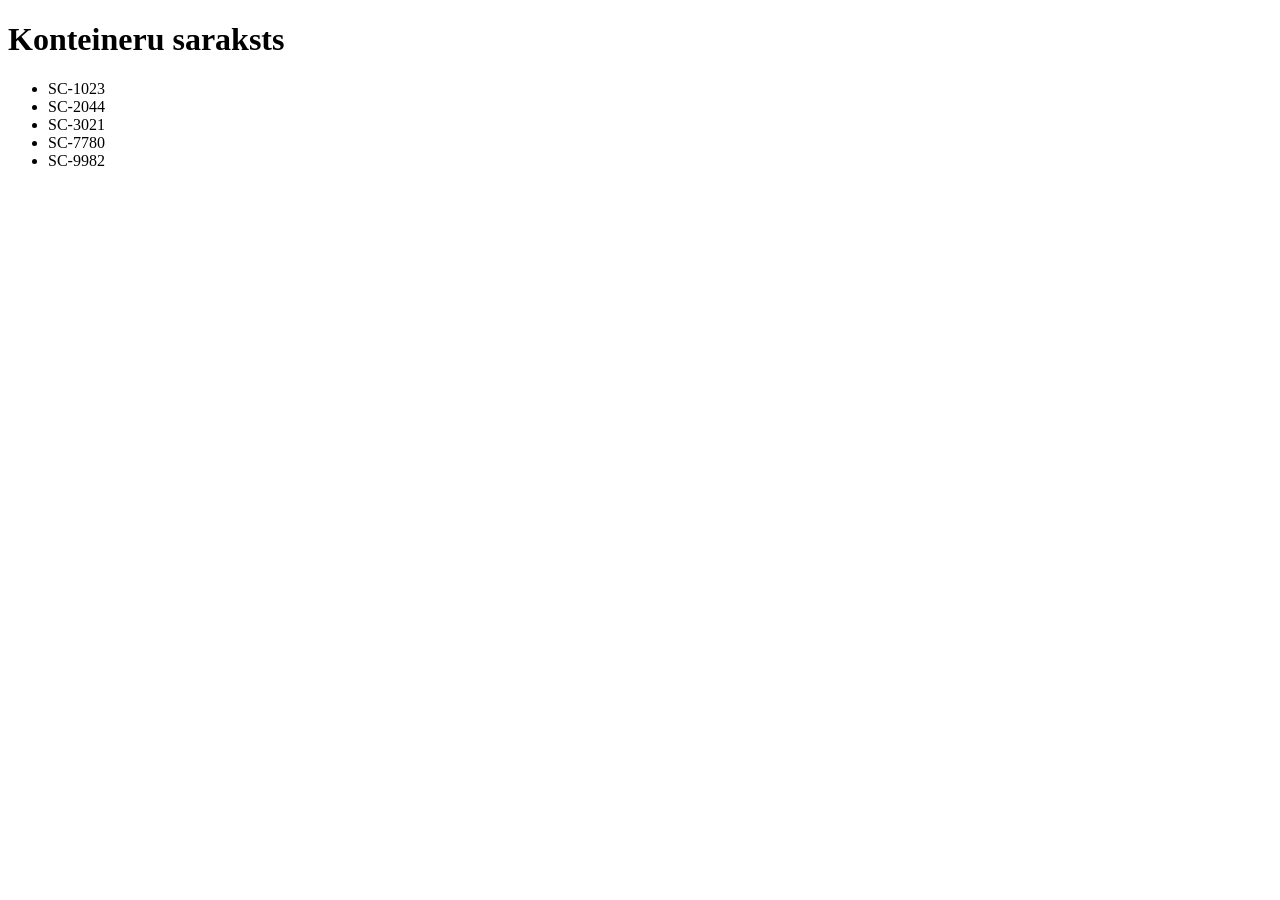
==== konteineri.html @ a9dafd60 "first commit" ====
<!DOCTYPE html>
<html lang="lv">
<head>
    <meta charset="UTF-8">
    <title>Konteineru saraksts</title>
</head>
<body>

    <h1>Konteineru saraksts</h1>

    <ul>
        <li>SC-1023</li>
        <li>SC-2044</li>
        <li>SC-3021</li>
        <li>SC-7780</li>
        <li>SC-9982</li>
    </ul>

</body>
</html>
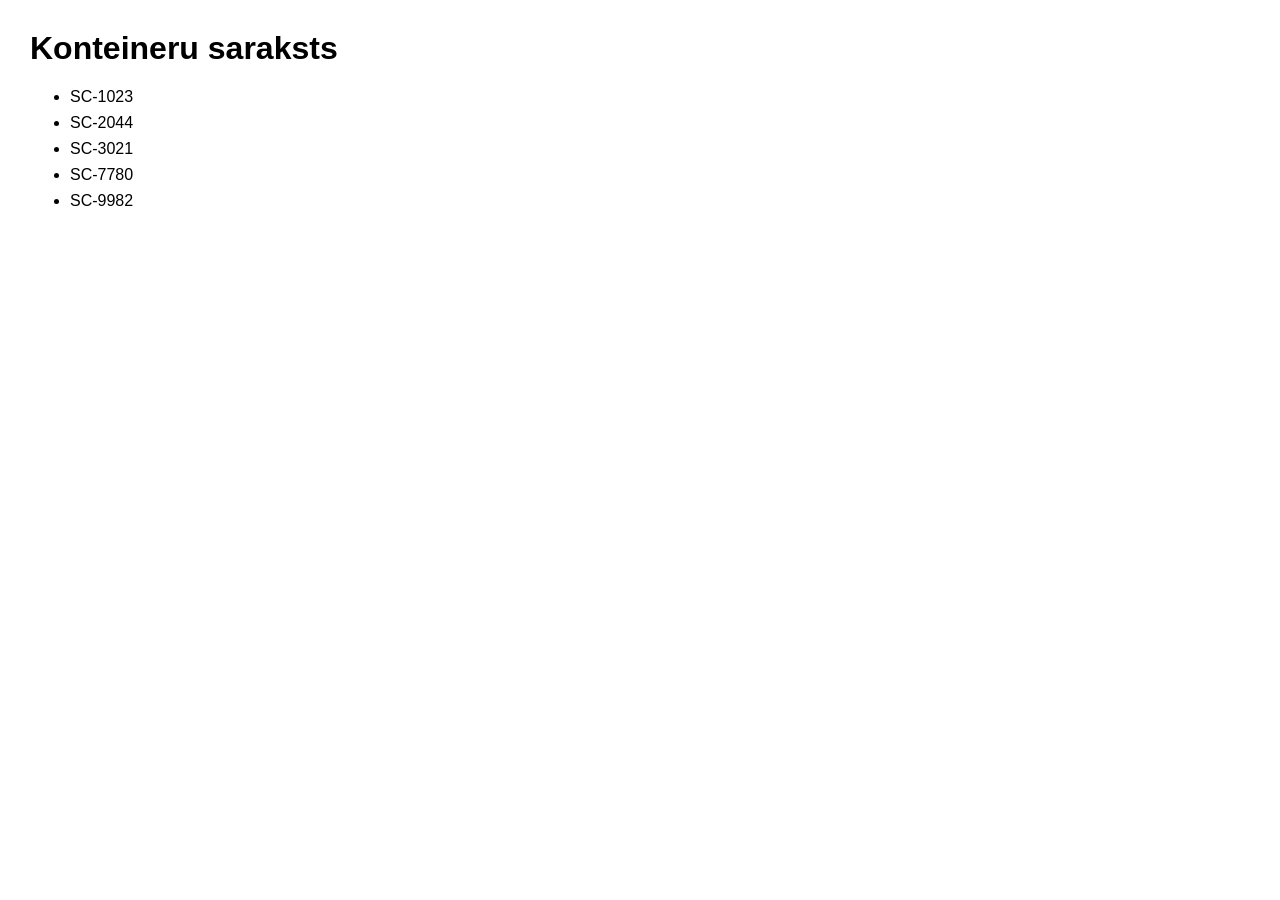
==== commit d58e547e: "Add basic page styling" ====
--- a/konteineri.html
+++ b/konteineri.html
@@ -3,6 +3,7 @@
 <head>
     <meta charset="UTF-8">
     <title>Konteineru saraksts</title>
+    <link rel="stylesheet" href="style.css">
 </head>
 <body>
 
--- a/style.css
+++ b/style.css
@@ -0,0 +1,22 @@
+body {
+    font-family: Arial, sans-serif;
+    margin: 30px;
+}
+
+
+h1 {
+    font-size: 32px;
+}
+
+h2 {
+    font-size: 24px;
+}
+
+p {
+    font-size: 18px;
+}
+
+li {
+    margin-bottom: 8px;
+}
+
